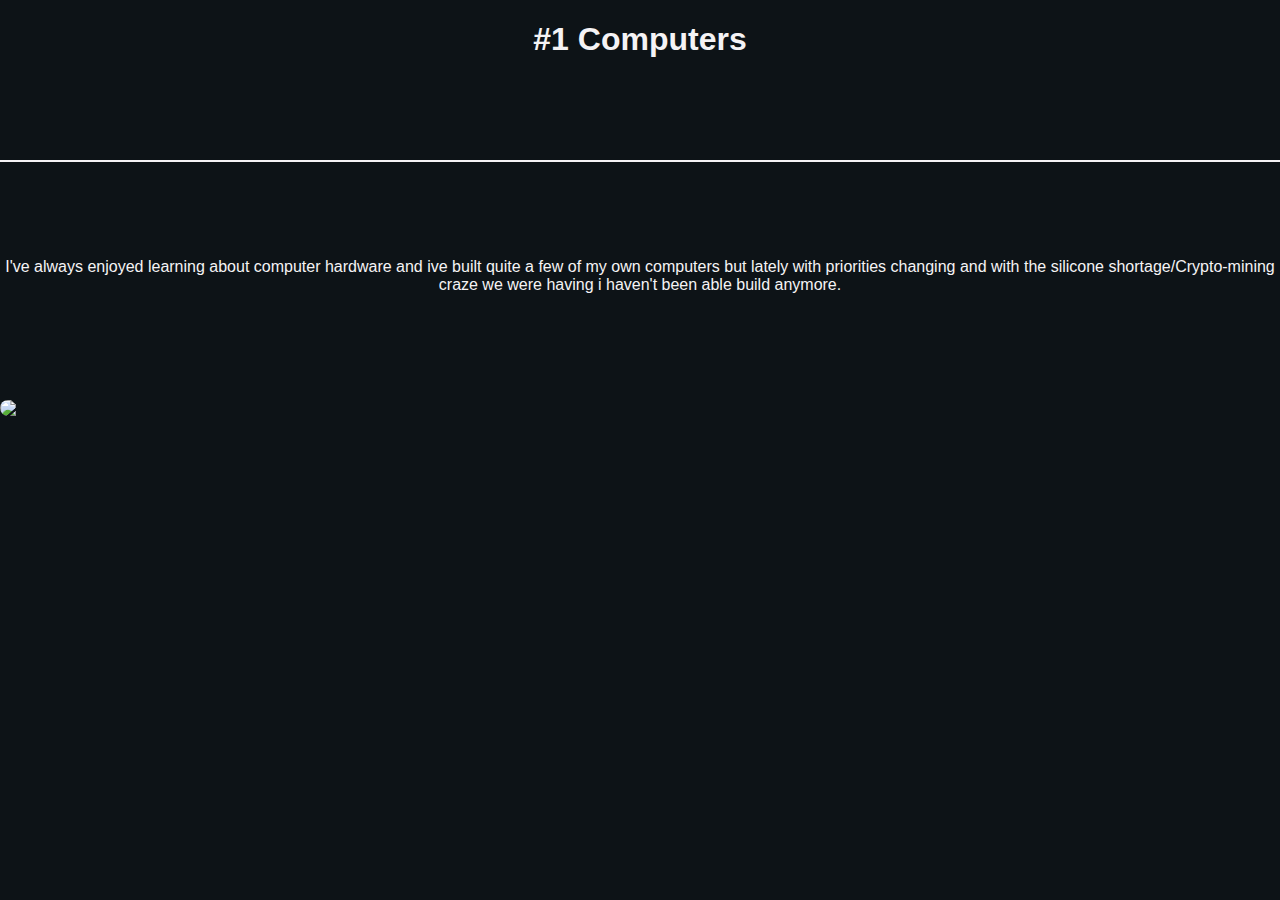
==== Computers.html @ a124ab24 "updated-website" ====
<!doctype html>
<html lang="en">

<head>
    <link rel="stylesheet" href="Style.css">
    <link rel="icon" type="image/png" sizes="32x32" href="/assets/favicon.ico">
    <!-- Required meta tags -->
    <meta charset="utf-8">
    <meta name="viewport" content="width=device-width, initial-scale=1">
    <title>Solomon/Computers</title>
</head>
<div>
    <h1>#1 Computers</h1>
    <div class=space>
        <div class=Line></div>
      </div>
          <p>I've always enjoyed learning about computer hardware and ive built quite a few of my own computers but
        lately with priorities changing and with the silicone shortage/Crypto-mining craze we were having i haven't
        been able build anymore.<br><br><br><br><br><br></p>
    <img class="img" src="assets\PC.png"><br />

</div>
---- Style.css ----
body {
    background-color: #0D1317;
	margin-left: auto;
	margin-right: auto;
}
p,h2, h3, h1,h4 {
    color: #F5F3F5;
    text-align: center;
	font-family:Verdana, Geneva, Tahoma, sans-serif;
	margin-left: auto;
    margin-right: auto;
}
.Line {
    margin-left: auto;
    margin-right: auto;
    width: 1294px;
    border: 1px solid #F5F3F5;
}
.space {
    padding-top: 80px;
    padding-bottom: 80px;
}
.space2 {
    padding-top: 10px;
    padding-bottom: 10px;
}
.img {
    display: block;
    margin-left: auto;
    margin-right: auto;
    border-radius: 60px;
}
.grad2 {
    margin-bottom: -10px;
    padding-top: 80px;
    padding-bottom: 80px;
    background-image: linear-gradient(#ffffff00, #101D42);
}
table {
    margin-left: auto;
    margin-right: auto;
    padding-bottom: 400px;
}
td {
    padding-left: 50px;
    padding-right: 50px;
}
tr {
    text-align: center;
    
}
h4:hover {
    color: #2AF5FF;
}
a {
    font-size: 25px;
    text-decoration: none;
}
.grad {
    background-image: linear-gradient(#101D42, #ffffff00);
    padding-top: 60px;
    margin-top: -10px;
}





.shape {
	-webkit-transform-style: preserve-3d;
	-webkit-animation: spin 8s infinite linear;
    position: relative;
    width: 160px;
    font-size: 0;
    margin: auto;
    margin-top: 100px;
}
.square {
	display: inline-block;
	width: 10px;
	height: 10px;
}
.head {
	width: 80px;
	height: 160px;
    margin: auto;
    -webkit-animation: headmov 10s infinite linear;
    -webkit-transform-style: preserve-3d;
}
.head .face {
	height: 80px;
	width: 80px;
	position: absolute;
}
.head .face.front {
	 -webkit-transform: translateZ(40px);
}
.head .face.left {
	-webkit-transform: rotateY(-90deg) translateZ(40px);
}
.head .face.right {
	-webkit-transform: rotateY(90deg) translateZ(40px);
}
.head .face.top {
	-webkit-transform: rotateX(-90deg) translateZ(40px);
}
.head .face.bottom {
	-webkit-transform: rotateX(-90deg) translateZ(-40px);
}
.head .face.back {
	-webkit-transform: translateZ(-40px);
}

.middle {
	position: absolute;
	top: 80px;
	-webkit-transform-style: preserve-3d;
}
.middle .arm {
	position: absolute;
	width: 40px;
	height: 240px;
	top: -120px;
	-webkit-animation: arm 3s infinite linear;
	-webkit-transform-style: preserve-3d;
}
.middle .arm.arm-right {
	left: 120px;
	animation-direction: reverse;
}
.middle .arm>div {
	position: absolute;
	top: 120px;
}
.middle .arm .front {
	-webkit-transform: translateZ(20px);
}
.middle .arm .left {
	-webkit-transform: rotateY(-90deg) translateZ(20px);
}
.middle .arm .right {
	-webkit-transform: rotateY(90deg) translateZ(20px);
}
.middle .arm .back {
	-webkit-transform: translateZ(-20px);
}
.middle .arm .top {
	-webkit-transform: rotateX(90deg) translateZ(20px);
}
.middle .arm .bottom {
	-webkit-transform: rotateX(90deg) translateZ(-100px);
}
.middle .body {
	-webkit-transform-style: preserve-3d;
	width: 80px;
	left: 40px;
	position: absolute;
}
.middle .body>div {
	position: absolute;
}
.middle .body .front {
	-webkit-transform: translateZ(-20px);
}
.middle .body .left {
	width: 40px;
	-webkit-transform: rotateY(-90deg) translateZ(20px);
}
.middle .body .right {
	width: 40px;
	-webkit-transform: rotateY(90deg) translateZ(60px);
}
.middle .body .back {
	-webkit-transform: translateZ(20px);
}
.middle .body .top {
	-webkit-transform: rotateX(90deg) translateZ(20px);
}
.middle .body .bottom {
	-webkit-transform: rotateX(90deg) translateZ(-100px);
}

.legs {
    position: absolute;
    top: 190px;
    left: 40px;
    -webkit-transform-style: preserve-3d;
}
.legs>div {
	position: absolute;
	-webkit-transform-style: preserve-3d;
    -webkit-animation: arm 3s infinite linear;
}
.legs .leg-left {
	animation-direction: reverse;
}
.legs .leg-right {
    left: 40px;
}
.legs>div>div {
	width: 40px;
	position: absolute;
}
.legs .front {
	-webkit-transform: translateZ(20px);
}
.legs .back {
	-webkit-transform: translateZ(-20px);
}
.legs .left {
	-webkit-transform: rotateY(-90deg) translateZ(20px);
}
.legs .right {
	-webkit-transform: rotateY(90deg) translateZ(20px);
}
.legs .bottom {
	-webkit-transform: rotateX(90deg) translateZ(-100px);
}

.green1 {
	background-color: #42743D;
}
.green2 {
	background-color: #406C3B;
}
.green3 {
	background-color: #345D31;
}
.green4 {
	background-color: #539148;
}
.green5 {
	background-color: #648E5C;
}
.green6 {
	background-color: #769B6B;
}
.blue1 {
	background-color: #00ACAB;
}
.blue2 {
	background-color: #009895;
}
.violet1 {
	background-color: #463D9D;
}
.violet2 {
	background-color: #3A3382;
}
.black {
	background-color: #000;
}
.grey {
	background-color: #6A6A6A;
}

@-webkit-keyframes spin {
  	from { -webkit-transform: rotateY(0); }
  	to   { -webkit-transform: rotateY(-360deg); }
}
@-webkit-keyframes headmov {
	0% { -webkit-transform: rotateX(0) rotateY(0); }
	10% { -webkit-transform: rotateX(30deg) rotateY(0); }
	20% { -webkit-transform: rotateX(30deg) rotateY(30deg); }
	30% { -webkit-transform: rotateX(0deg) rotateY(30deg); }
	40% { -webkit-transform: rotateX(-30deg) rotateY(30deg); }
	50% { -webkit-transform: rotateX(-30deg) rotateY(0); }
	60% { -webkit-transform: rotateX(0) rotateY(0); }
	70% { -webkit-transform: rotateX(0) rotateY(20deg); }
	80% { -webkit-transform: rotateX(20deg) rotateY(10deg); }
	90% { -webkit-transform: rotateX(20deg) rotateY(-10deg); }
	100% { -webkit-transform: rotateX(0) rotateY(0); }
}
@-webkit-keyframes arm {
  	0% { -webkit-transform: rotateX(0); }
  	25% { -webkit-transform: rotateX(-45deg); }
  	50% { -webkit-transform: rotateX(0deg); }
  	75% { -webkit-transform: rotateX(45deg); }
  	100% { -webkit-transform: rotateX(0); }
}
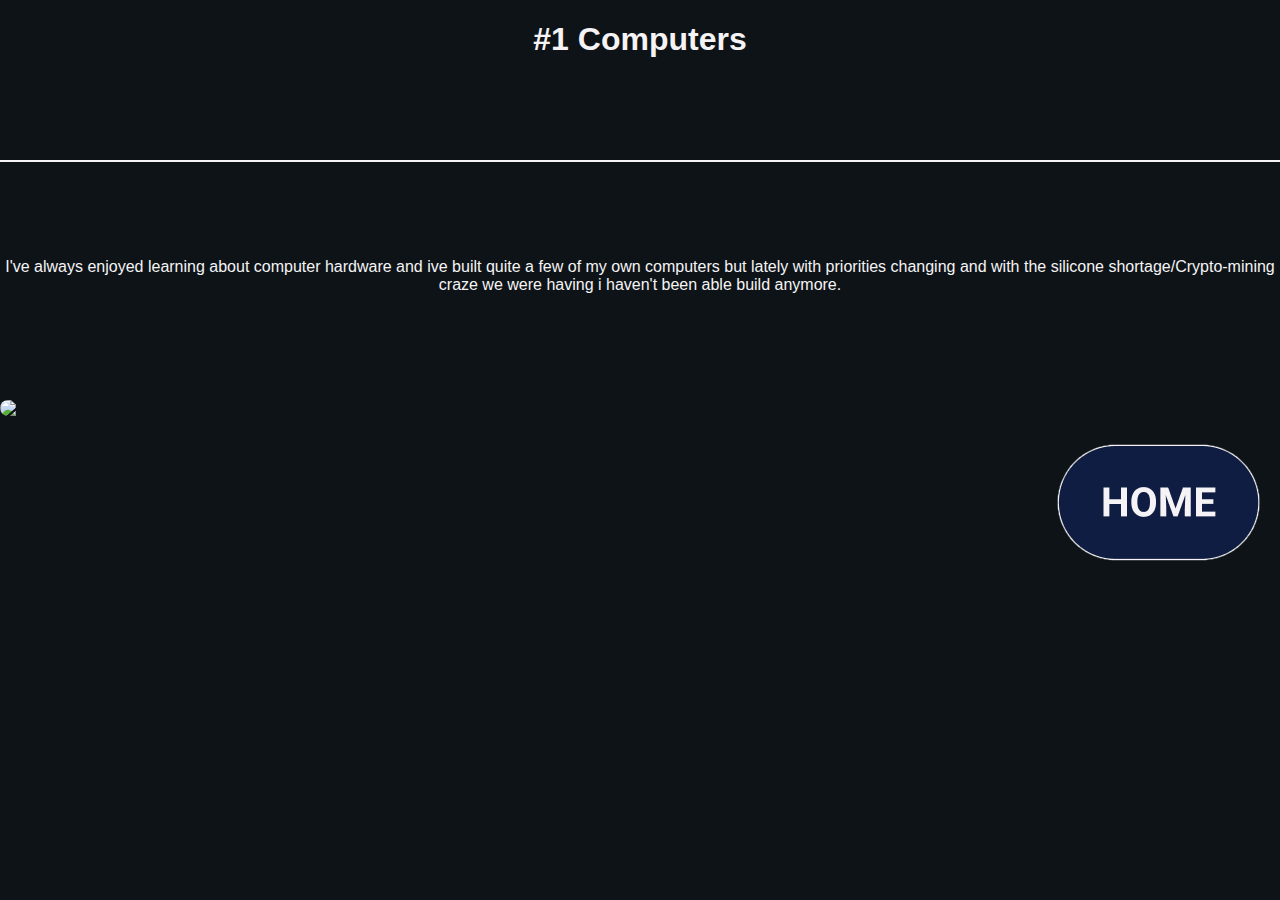
==== commit 90aaeeae: "completed" ====
--- a/Computers.html
+++ b/Computers.html
@@ -18,5 +18,7 @@
         lately with priorities changing and with the silicone shortage/Crypto-mining craze we were having i haven't
         been able build anymore.<br><br><br><br><br><br></p>
     <img class="img" src="assets\PC.png"><br />
+    <a class="home" href="index.html"><img src="assets/Home.PNG" alt="home button"></a>
+
 
 </div>
--- a/Style.css
+++ b/Style.css
@@ -61,11 +61,15 @@
     padding-top: 60px;
     margin-top: -10px;
 }
-
-
-
-
-
+.home {
+	padding: 30px;
+	margin-left: 80%; 
+	margin-right: 1px;
+	position: sticky;
+}
+
+
+/* zombie animation */
 .shape {
 	-webkit-transform-style: preserve-3d;
 	-webkit-animation: spin 8s infinite linear;
